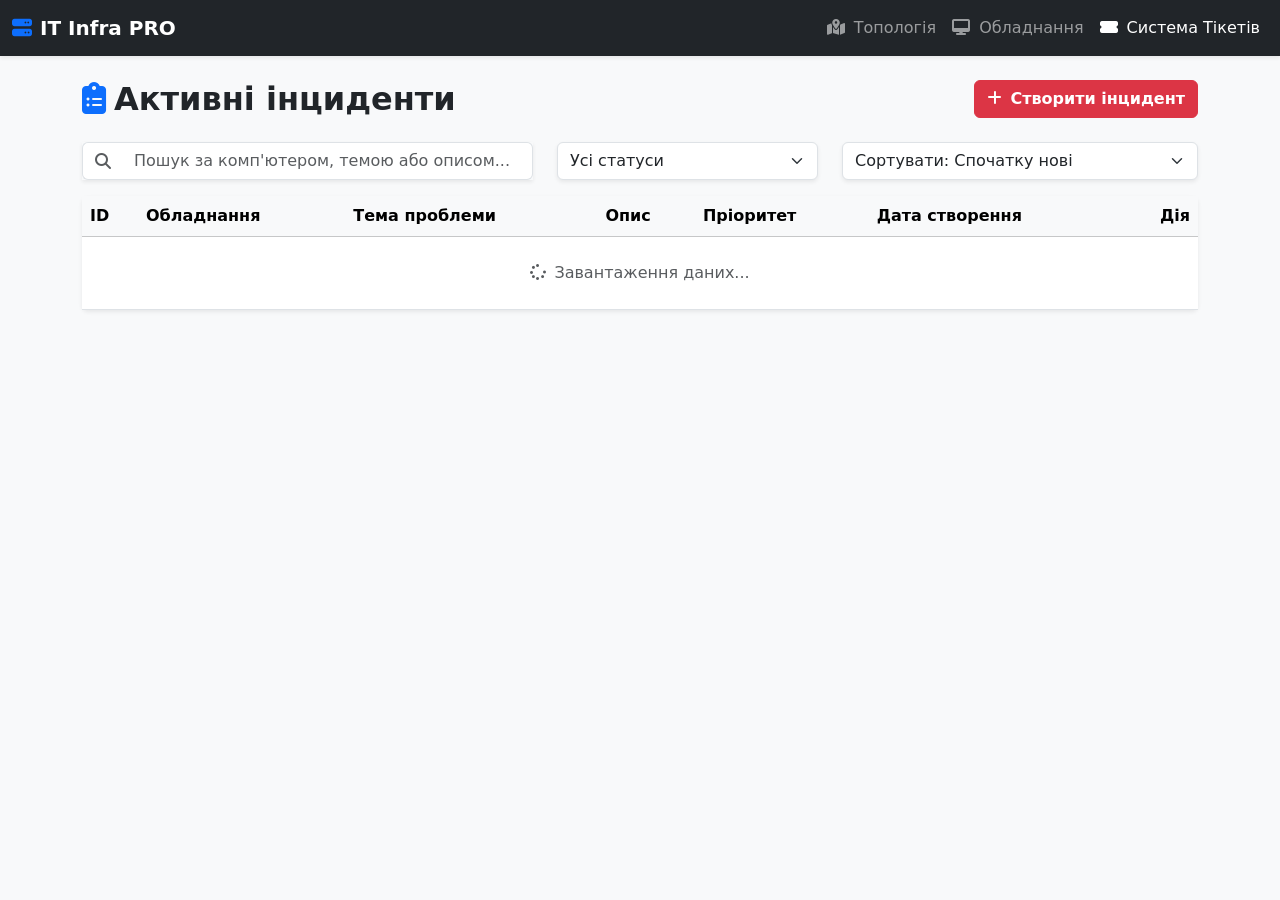
==== dashboard.html @ 925df351 "Initial commit - повна версія проєкту" ====
<!DOCTYPE html>
<html lang="uk">

<head>
    <meta charset="UTF-8">
    <meta name="viewport" content="width=device-width, initial-scale=1.0">
    <title>IT Інфраструктура PRO - Дашборд</title>
    <link href="https://cdn.jsdelivr.net/npm/bootstrap@5.3.0/dist/css/bootstrap.min.css" rel="stylesheet">
    <link rel="stylesheet" href="https://cdnjs.cloudflare.com/ajax/libs/font-awesome/6.4.0/css/all.min.css">

    <link rel="stylesheet" href="assets/css/style.css">
    <style>
        body {
            background-color: #f8f9fa;
        }
    </style>
</head>

<body>

    <nav class="navbar navbar-expand-lg navbar-dark bg-dark mb-4 shadow-sm">
        <div class="container-fluid">
            <a class="navbar-brand fw-bold" href="#"><i class="fa-solid fa-server me-2 text-primary"></i>IT Infra
                PRO</a>
            <div class="collapse navbar-collapse">
                <ul class="navbar-nav ms-auto">
                    <li class="nav-item"><a class="nav-link" href="index.html"><i
                                class="fa-solid fa-map-location-dot me-1"></i> Топологія</a></li>
                    <li class="nav-item"><a class="nav-link" href="devices.html"><i
                                class="fa-solid fa-desktop me-1"></i> Обладнання</a></li>
                    <li class="nav-item"><a class="nav-link active" href="dashboard.html"><i
                                class="fa-solid fa-ticket-simple me-1"></i> Система Тікетів</a></li>
                </ul>
            </div>
        </div>
    </nav>

    <div class="container mt-4">
        <div class="d-flex justify-content-between align-items-center mb-4">
            <h2 class="fw-bold mb-0"><i class="fa-solid fa-clipboard-list me-2 text-primary"></i>Активні інциденти</h2>
            <button class="btn btn-danger fw-bold" onclick="openTicketModal()"><i
                    class="fa-solid fa-plus me-2"></i>Створити інцидент</button>
        </div>

        <div class="row mb-3">
        <div class="col-md-5">
            <div class="input-group shadow-sm">
                <span class="input-group-text bg-white border-end-0"><i class="fa-solid fa-magnifying-glass text-muted"></i></span>
                <input type="text" id="searchTicketInput" class="form-control border-start-0" placeholder="Пошук за комп'ютером, темою або описом..." onkeyup="renderTicketsTable()">
            </div>
        </div>
        <div class="col-md-3">
            <select class="form-select shadow-sm" id="statusTicketFilter" onchange="renderTicketsTable()">
                <option value="all">Усі статуси</option>
                <option value="new">Нове</option>
                <option value="in_progress">В роботі</option>
                <option value="unresolved">Немає рішення</option>
                <option value="completed">Виконано</option>
            </select>
        </div>
        <div class="col-md-4">
            <select class="form-select shadow-sm" id="sortTicketFilter" onchange="renderTicketsTable()">
                <option value="date_desc">Сортувати: Спочатку нові</option>
                <option value="date_asc">Сортувати: Спочатку старі</option>
                <option value="priority_desc">Сортувати: Критичні пріоритети</option>
            </select>
        </div>
    </div>

        <div class="card shadow-sm border-0">
            <div class="card-body p-0">
                <div class="table-responsive">
                    <table class="table table-hover align-middle mb-0">
                        <thead class="table-light">
                            <tr>
                                <th>ID</th>
                                <th>Обладнання</th>
                                <th>Тема проблеми</th>
                                <th>Опис</th>
                                <th>Пріоритет</th>
                                <th>Дата створення</th>
                                <th class="text-end">Дія</th>
                            </tr>
                        </thead>
                        <tbody id="tickets-table-body">
                            <tr>
                                <td colspan="7" class="text-center py-4 text-muted">
                                    <i class="fa-solid fa-spinner fa-spin me-2"></i>Завантаження даних...
                                </td>
                            </tr>
                        </tbody>
                    </table>
                </div>
            </div>
        </div>
    </div>

    <div class="modal fade" id="dashboardTicketModal" tabindex="-1">
        <div class="modal-dialog">
            <div class="modal-content">
                <div class="modal-header bg-danger text-white">
                    <h5 class="modal-title fw-bold">Новий інцидент</h5>
                    <button type="button" class="btn-close btn-close-white" data-bs-dismiss="modal"></button>
                </div>
                <div class="modal-body">
                    <form id="dashboardTicketForm">
                        <div class="mb-3">
                            <label class="form-label fw-bold">Оберіть обладнання зі списку</label>
                            <select class="form-select" id="ticket_device_select" required></select>
                        </div>
                        <div class="mb-3">
                            <label class="form-label fw-bold">Тема проблеми</label>
                            <input type="text" class="form-control" id="ticket_subject" required>
                        </div>
                        <div class="mb-3">
                            <label class="form-label fw-bold">Опис</label>
                            <textarea class="form-control" id="ticket_description" rows="3" required></textarea>
                        </div>
                        <div class="mb-4">
                            <label class="form-label fw-bold">Пріоритет</label>
                            <select class="form-select" id="ticket_priority">
                                <option value="low">Низький</option>
                                <option value="medium" selected>Середній</option>
                                <option value="high">Високий</option>
                                <option value="critical">Критичний</option>
                            </select>
                        </div>
                        <button type="submit" class="btn btn-danger w-100 fw-bold">Відкрити тікет</button>
                    </form>
                </div>
            </div>
        </div>
    </div>

    <script src="https://cdn.jsdelivr.net/npm/bootstrap@5.3.0/dist/js/bootstrap.bundle.min.js"></script>
    <script src="assets/js/dashboard.js"></script>

</body>

</html>
---- assets/css/style.css ----
body {
    background-color: #f8f9fa;
}

/* Зона карти (Полотно) */
#map-container {
    width: 2500px;
    /* Величезне полотно для будь-яких планів */
    height: 1800px;
    background-color: #ffffff;
    border: 1px solid #ccc;
    position: relative;
    /* Сітка */
    background-image: linear-gradient(rgba(13, 110, 253, 0.1) 1px, transparent 1px), linear-gradient(90deg, rgba(13, 110, 253, 0.1) 1px, transparent 1px);
    background-size: 20px 20px;
    box-shadow: 2px 2px 15px rgba(0, 0, 0, 0.1);

    /* Налаштування для ЗУМУ */
    transform-origin: top left;
    transition: transform 0.15s ease-out;
    /* Плавне наближення */
}

#map-container.add-mode {
    cursor: crosshair;
}

/* Вузол пристрою (змінено курсор на grab для перетягування) */
.device-node {
    position: absolute;
    transform: translate(-50%, -50%);
    cursor: grab;
    text-align: center;
    transition: transform 0.2s;
    z-index: 10;
}

.device-node:active {
    cursor: grabbing;
    z-index: 1000;
}

.device-node:hover {
    transform: translate(-50%, -50%) scale(1.1);
    z-index: 100;
}

/* Іконка */
.device-icon {
    font-size: 22px;
    color: #495057;
    background: white;
    border-radius: 50%;
    width: 44px;
    height: 44px;
    display: flex;
    align-items: center;
    justify-content: center;
    box-shadow: 0 4px 6px rgba(0, 0, 0, 0.1);
    border: 2px solid #fff;
}

/* Статуси */
.status-ok .device-icon {
    border-color: #198754;
    color: #198754;
}

.status-warning .device-icon {
    border-color: #ffc107;
    color: #ffc107;
}

.status-error .device-icon {
    border-color: #dc3545;
    color: #dc3545;
    box-shadow: 0 0 12px rgba(220, 53, 69, 0.6);
}

/* Підпис пристрою */
.device-label {
    position: absolute;
    top: 50px;
    left: 50%;
    transform: translateX(-50%);
    background: rgba(255, 255, 255, 0.95);
    padding: 4px 8px;
    border-radius: 6px;
    font-size: 12px;
    font-weight: 600;
    white-space: nowrap;
    border: 1px solid #dee2e6;
    box-shadow: 0 2px 4px rgba(0, 0, 0, 0.1);
    display: none;
    pointer-events: none;
}

.device-node:hover .device-label {
    display: block;
}

/* Виділений пристрій (Multi-select) */
.device-node.selected .device-icon {
    box-shadow: 0 0 0 4px rgba(13, 110, 253, 0.6);
    border-color: #0d6efd;
}

/* Рамка масового виділення (Lasso) */
#selection-box {
    position: absolute;
    border: 1px solid #0d6efd;
    background-color: rgba(13, 110, 253, 0.2);
    z-index: 9999;
    display: none;
    pointer-events: none; /* Щоб рамка не перекривала кліки по ПК */
}

/* --- СТИЛІ ДЛЯ ТАБЛИЦЬ (Реєстр) --- */
.editable-cell { 
    cursor: text; 
    border-bottom: 1px dashed transparent; 
    transition: 0.2s; 
}
.editable-cell:hover { 
    background-color: #e9ecef; 
    border-bottom: 1px dashed #0d6efd; 
}

#map-canvas {
    background-image: 
        linear-gradient(to right, #d1d5db 1px, transparent 1px),
        linear-gradient(to bottom, #d1d5db 1px, transparent 1px);
    background-size: 20px 20px; /* Базовий розмір клітинки */
}

/* Ідеальна інженерна сітка для полотна */
#map-canvas {
    background-image: 
        linear-gradient(to right, #d1d5db 1px, transparent 1px),
        linear-gradient(to bottom, #d1d5db 1px, transparent 1px);
    background-size: 20px 20px; 
    transition: transform 0.1s ease-out; /* Плавність при зумі */
}

/* --- СТОЛИ --- */
.desk-node {
    position: absolute;
    background-color: #f1f5f9; /* Світло-сірий колір стола */
    border: 2px dashed #94a3b8; /* Пунктирна рамка */
    border-radius: 6px;
    z-index: 5; /* Важливо: менше ніж у ПК (10), щоб ПК лежали зверху */
    resize: both; /* Дозволяє розтягувати об'єкт мишкою! */
    overflow: hidden; 
    cursor: grab;
    display: flex;
    align-items: center;
    justify-content: center;
    color: #cbd5e1;
    font-weight: bold;
    font-size: 1.2rem;
    user-select: none;
}
.desk-node:active {
    cursor: grabbing;
}
/* Переконайся, що ПК лежать вище столів */
.device-node {
    z-index: 10; 
}


/* Універсальне виділення для всіх об'єктів (ПК та Столів) */
.selectable-item.selected {
    outline: 3px solid #0d6efd;
    outline-offset: 2px;
    box-shadow: 0 0 15px rgba(13, 110, 253, 0.5);
}

/* Прибираємо старий бордер виділення для ПК, бо тепер є універсальний outline */
.device-node.selected { border-color: transparent; }

/* Дизайн лівої панелі (draw.io style) */
.sidebar-accordion .accordion-button {
    font-weight: bold;
    background-color: #f8f9fa;
    padding: 0.75rem 1rem;
}
.sidebar-accordion .accordion-button:not(.collapsed) {
    background-color: #e9ecef;
    color: #212529;
    box-shadow: none;
}
.sidebar-accordion .accordion-body {
    padding: 0.75rem;
    background-color: #ffffff;
}

/* Компактний інпут для швидкого редагування */
.inline-edit-input {
    height: auto !important;
    padding: 0px 4px !important;
    margin: -2px -5px !important; /* Компенсуємо рамку, щоб не розсувало контент */
    font-size: inherit !important;
    line-height: inherit !important;
    border-radius: 4px;
    border: 2px solid #0d6efd !important;
    box-shadow: 0 0 5px rgba(13, 110, 253, 0.3) !important;
}

/* Пульсація при пошуку комп'ютера через тікет */
.pulse-highlight {
    animation: pulse-red 1.5s infinite;
    z-index: 100 !important;
}
@keyframes pulse-red {
    0% { box-shadow: 0 0 0 0 rgba(220, 53, 69, 0.8); }
    70% { box-shadow: 0 0 0 15px rgba(220, 53, 69, 0); }
    100% { box-shadow: 0 0 0 0 rgba(220, 53, 69, 0); }
}

/* Колір пристроїв зі статусом error (зламані) */
.device-node.status-error {
    color: #dc3545 !important; /* Червоний колір іконки */
}
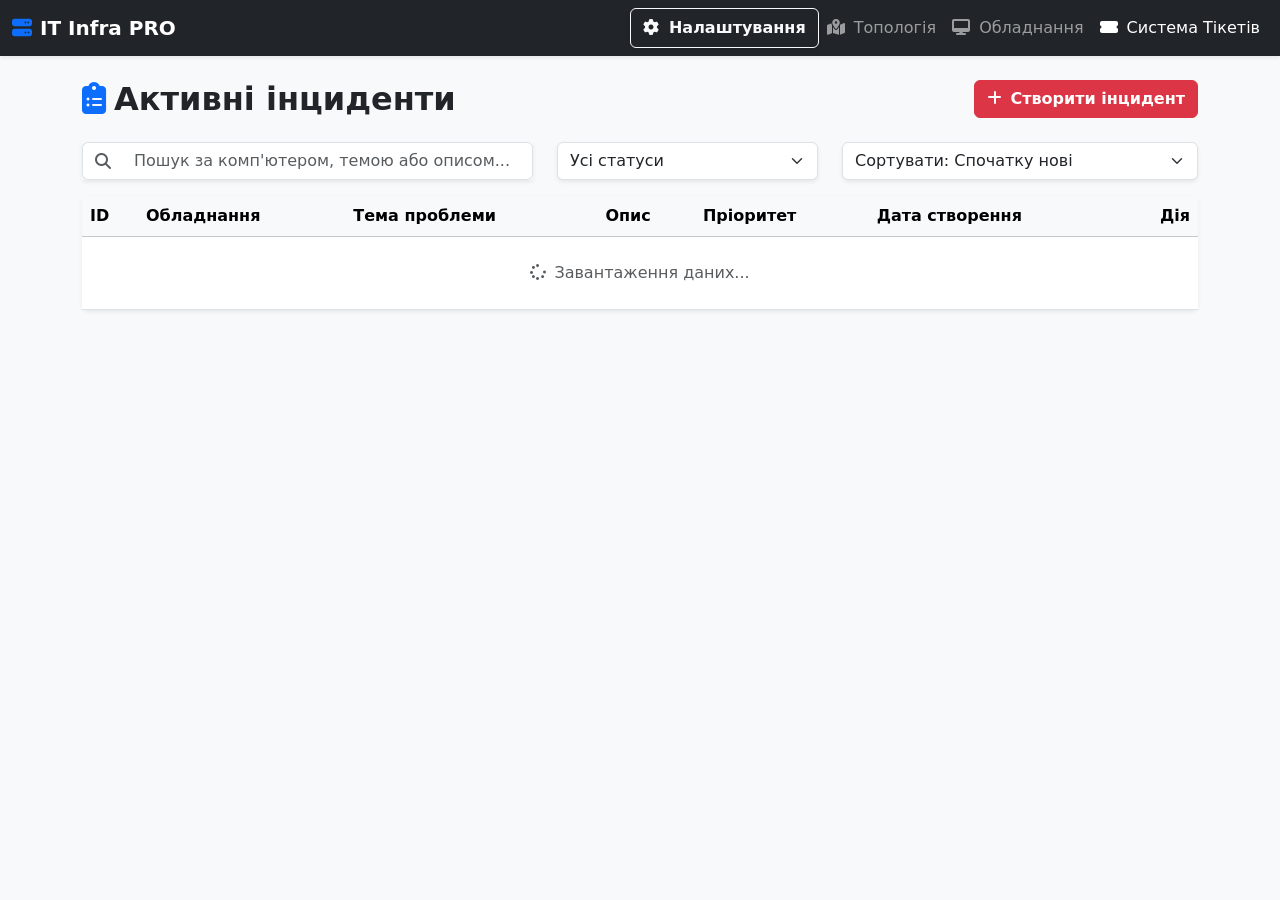
==== commit 939cdf2c: "Future work" ====
--- a/dashboard.html
+++ b/dashboard.html
@@ -24,6 +24,10 @@
                 PRO</a>
             <div class="collapse navbar-collapse">
                 <ul class="navbar-nav ms-auto">
+                    <button class="btn btn-outline-light ms-2 shadow-sm fw-bold" data-bs-toggle="offcanvas"
+                        data-bs-target="#settingsPanel">
+                        <i class="fa-solid fa-gear me-1"></i> Налаштування
+                    </button>
                     <li class="nav-item"><a class="nav-link" href="index.html"><i
                                 class="fa-solid fa-map-location-dot me-1"></i> Топологія</a></li>
                     <li class="nav-item"><a class="nav-link" href="devices.html"><i
@@ -43,29 +47,31 @@
         </div>
 
         <div class="row mb-3">
-        <div class="col-md-5">
-            <div class="input-group shadow-sm">
-                <span class="input-group-text bg-white border-end-0"><i class="fa-solid fa-magnifying-glass text-muted"></i></span>
-                <input type="text" id="searchTicketInput" class="form-control border-start-0" placeholder="Пошук за комп'ютером, темою або описом..." onkeyup="renderTicketsTable()">
+            <div class="col-md-5">
+                <div class="input-group shadow-sm">
+                    <span class="input-group-text bg-white border-end-0"><i
+                            class="fa-solid fa-magnifying-glass text-muted"></i></span>
+                    <input type="text" id="searchTicketInput" class="form-control border-start-0"
+                        placeholder="Пошук за комп'ютером, темою або описом...">
+                </div>
+            </div>
+            <div class="col-md-3">
+                <select class="form-select shadow-sm" id="statusTicketFilter">
+                    <option value="all">Усі статуси</option>
+                    <option value="new">Нове</option>
+                    <option value="in_progress">В роботі</option>
+                    <option value="unresolved">Немає рішення</option>
+                    <option value="completed">Виконано</option>
+                </select>
+            </div>
+            <div class="col-md-4">
+                <select class="form-select shadow-sm" id="sortTicketFilter">
+                    <option value="date_desc">Сортувати: Спочатку нові</option>
+                    <option value="date_asc">Сортувати: Спочатку старі</option>
+                    <option value="priority_desc">Сортувати: Критичні пріоритети</option>
+                </select>
             </div>
         </div>
-        <div class="col-md-3">
-            <select class="form-select shadow-sm" id="statusTicketFilter" onchange="renderTicketsTable()">
-                <option value="all">Усі статуси</option>
-                <option value="new">Нове</option>
-                <option value="in_progress">В роботі</option>
-                <option value="unresolved">Немає рішення</option>
-                <option value="completed">Виконано</option>
-            </select>
-        </div>
-        <div class="col-md-4">
-            <select class="form-select shadow-sm" id="sortTicketFilter" onchange="renderTicketsTable()">
-                <option value="date_desc">Сортувати: Спочатку нові</option>
-                <option value="date_asc">Сортувати: Спочатку старі</option>
-                <option value="priority_desc">Сортувати: Критичні пріоритети</option>
-            </select>
-        </div>
-    </div>
 
         <div class="card shadow-sm border-0">
             <div class="card-body p-0">
--- a/assets/css/style.css
+++ b/assets/css/style.css
@@ -19,11 +19,9 @@
     transform-origin: top left;
     transition: transform 0.15s ease-out;
     /* Плавне наближення */
-}
-
-#map-container.add-mode {
     cursor: crosshair;
 }
+
 
 /* Вузол пристрою (змінено курсор на grab для перетягування) */
 .device-node {
@@ -78,6 +76,7 @@
 }
 
 /* Підпис пристрою */
+/* Підпис пристрою — тепер видимий завжди */
 .device-label {
     position: absolute;
     top: 50px;
@@ -91,12 +90,9 @@
     white-space: nowrap;
     border: 1px solid #dee2e6;
     box-shadow: 0 2px 4px rgba(0, 0, 0, 0.1);
-    display: none;
+    z-index: 100; /* Щоб назви були поверх усього */
     pointer-events: none;
-}
-
-.device-node:hover .device-label {
-    display: block;
+    transition: opacity 0.3s ease; /* Для плавного перемикання в налаштуваннях */
 }
 
 /* Виділений пристрій (Multi-select) */
@@ -124,13 +120,6 @@
 .editable-cell:hover { 
     background-color: #e9ecef; 
     border-bottom: 1px dashed #0d6efd; 
-}
-
-#map-canvas {
-    background-image: 
-        linear-gradient(to right, #d1d5db 1px, transparent 1px),
-        linear-gradient(to bottom, #d1d5db 1px, transparent 1px);
-    background-size: 20px 20px; /* Базовий розмір клітинки */
 }
 
 /* Ідеальна інженерна сітка для полотна */
@@ -221,4 +210,35 @@
 /* Колір пристроїв зі статусом error (зламані) */
 .device-node.status-error {
     color: #dc3545 !important; /* Червоний колір іконки */
+}
+
+/* Щоб виділені об'єкти при перетягуванні завжди були зверху */
+.selectable-item.selected {
+    outline: 3px solid #0d6efd;
+    outline-offset: 2px;
+    box-shadow: 0 0 15px rgba(13, 110, 253, 0.5);
+    z-index: 999 !important; /* Додано це правило */
+}
+
+/* Плавність для приховування назв */
+.device-label {
+    transition: opacity 0.3s ease;
+}
+
+/* Простий пресет для темної теми */
+body.dark-theme {
+    background-color: #1a1d21 !important;
+}
+body.dark-theme .navbar {
+    background-color: #000 !important;
+}
+body.dark-theme #map-canvas {
+    background-color: #212529;
+    background-image: 
+        linear-gradient(to right, #333 1px, transparent 1px),
+        linear-gradient(to bottom, #333 1px, transparent 1px);
+}
+body.dark-theme .bg-white {
+    background-color: #2b3035 !important;
+    color: #fff !important;
 }
